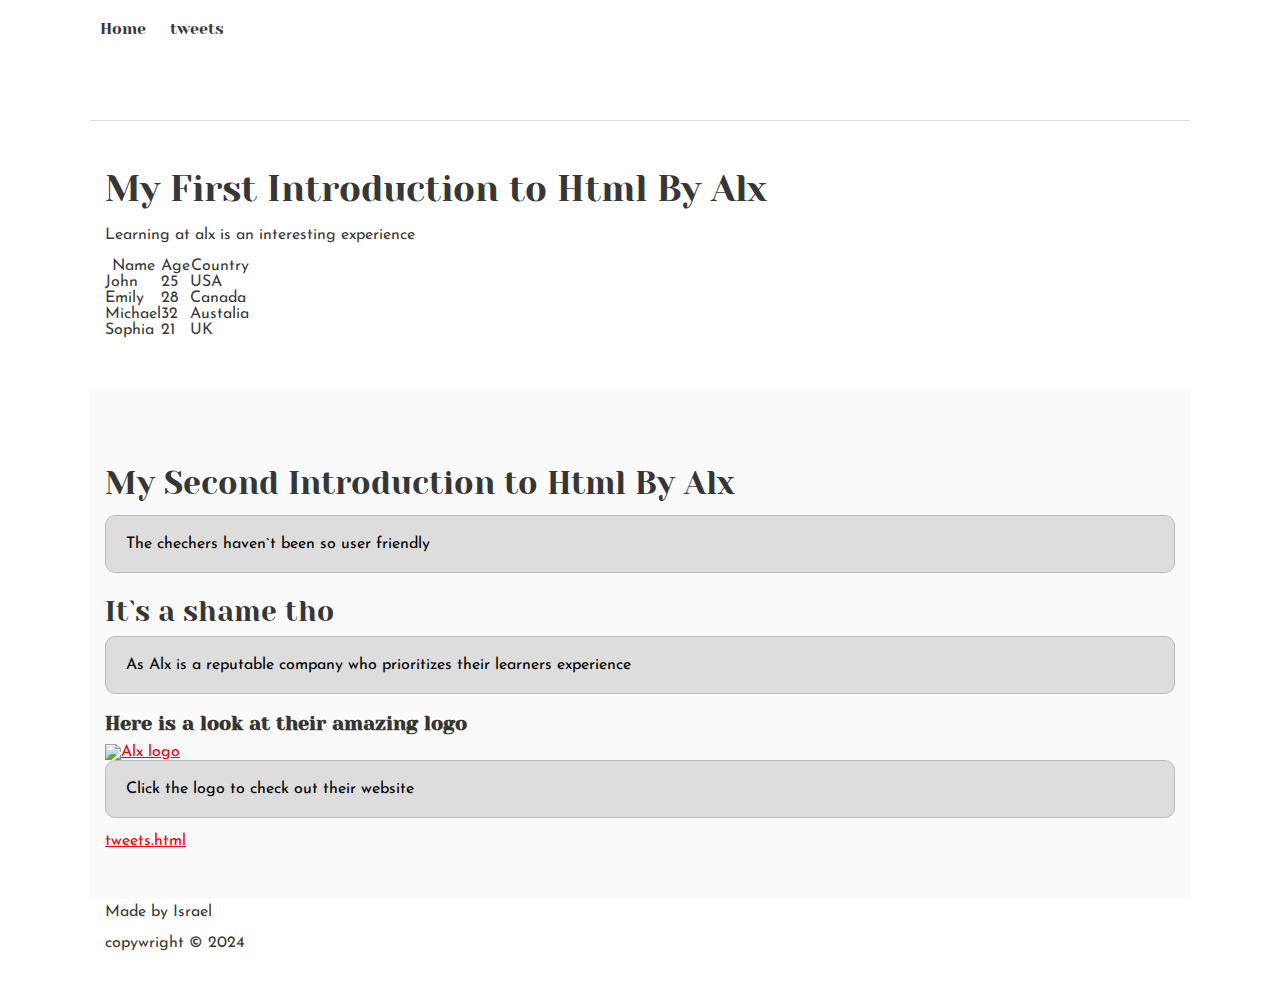
==== css_basic/index.html @ 43af5720 "Adding Directory: css_basic File: base.css, styles.css, index.html, tweets.html" ====
<!DOCTYPE html>
<html lang="en">
<head>
    <meta charset="UTF-8">
    <meta name="viewport" content="width=device-width, initial-scale=1.0">
    <title>Document</title>
    <link rel="stylesheet" href="base.css">
    <link rel="stylesheet" href="styles.css">
</head>
<body>
    <header>
        <nav>
            <ul>
                <li>
                    <a href="#">Home</a>
                </li>
                <li>
                    <a href="tweets.html">tweets</a>
                </li>
            </ul>
        </nav>
    </header>
    <main>
        <article>
            <h1>My First Introduction to Html By Alx </h1>
    <p>Learning at alx is an interesting experience</p>
    <table>
        <thead>
            <tr>
                <th>Name</th>
                <th>Age</th>
                <th>Country</th>
            </tr>
            
        </thead>
        <tbody>
            <tr>
                <td>John</td>
            <td>25</td>
            <td>USA</td>
            </tr>
            <tr>
                <td>Emily</td>
            <td>28</td>
            <td>Canada</td>
            </tr>
            <tr>
                <td>Michael</td>
                <td>32</td>
                <td>Austalia</td>
            </tr>
            <tr>
                <td>Sophia</td>
                <td>21</td>
                <td>UK</td>
            </tr>
            
        </tbody>
    </table>
        </article>
    <aside>
        <h2>My Second Introduction to Html By Alx</h2>
    <p>The chechers haven`t been so user friendly</p>
    <h3>It`s a shame tho</h3>
    <p>As Alx is a reputable company who prioritizes their learners experience</p>
    <h4>Here is a look at their amazing logo</h4>
    
    <a href="#alx">
        <img src="https://i.ibb.co/gTDZZT8/ALX-Logo-07.png" alt="Alx logo">
    </a>
    <p>Click the logo to check out their website</p>
    <a href="tweets.html">tweets.html</a>
    </aside>

    
    
    </main>

    <footer>
        <p>Made by Israel</p>
        <p>copywright &copy; 2024</p>
    </footer>
    

</body>
</html>
---- css_basic/base.css ----
/* Importing webfonts */
/* (If you're learning CSS, you should disregard that) */

@import url(https://fonts.googleapis.com/css?family=Yeseva+One);
@import url(https://fonts.googleapis.com/css?family=Josefin+Sans:400,700,700italic,400italic);


/* CSS reset rules */

html, body {
	height: 100%;
	min-height: 100%;
}
html, body, div, span, applet, object, iframe,
h1, h2, h3, h4, h5, h6, p, blockquote, pre,
a, abbr, acronym, address, big, cite, code,
del, dfn, img, ins, kbd, q, s, samp,
small, strike, sub, sup, tt, var,
b, u, i, center,
dl, dt, dd,
fieldset, form, label, legend,
table, caption, tbody, tfoot, thead, tr, th, td,
article, aside, canvas, details, embed, 
figure, figcaption, footer, header, hgroup, 
menu, nav, output, ruby, section, summary,
time, mark, audio, video {
	margin: 0;
	padding: 0;
	border: 0;
	font-size: 100%;
	font: inherit;
	vertical-align: baseline;
}
/* HTML5 display-role reset for older browsers */
article, aside, details, figcaption, figure, 
footer, header, hgroup, menu, nav, section {
	display: block;
}
body {
	line-height: 1;
}
blockquote, q {
	quotes: none;
}
blockquote:before, blockquote:after,
q:before, q:after {
	content: '';
	content: none;
}
table {
	border-collapse: collapse;
	border-spacing: 0;
}


/* Fonts and colors */

body {
	font-family: 'Josefin Sans', serif;
	color: rgba(0, 0, 0, 0.8);
}
h1, h2, h3, h4, h5, h6, header {
	font-family: 'Yeseva One', sans-serif;
}
article {
}
header {
	border-bottom: 1px solid rgb(221,221,221);
	transition: border-bottom-color 1s ease;
}
header a {
	color: rgba(0, 0, 0, 0.8);
}
aside {
	background: #FAFAFA;
}
aside p {
	border: 1px solid #bbb;
	background: #ddd;
	color: black;
}
footer a {
	color: rgba(0, 0, 0, 0.8);
}
a {
	color: #F80002;
}


/* Positioning and margins */

@media (min-width: 1100px) {
	body {
		width: 1100px;
		margin: 0 auto;
	}
}

article {
	padding: 50px 15px;
}
article > *:first-child {
	margin-top: 0;
}
aside {
	padding: 50px 15px;
}
header .right {
	float: right;
	margin: 0 10px 15px;
}


/* Header */
header {
	padding: 20px 0;
	height: 80px;
}
header ul {
	list-style: none;
	margin: 0;
	padding: 0;
}
header li {
	display: inline;
	vertical-align:middle;
}
header li:first-child {
	margin: 0;
}
header li a {
	margin: 0 10px;
}
header li.logo {
	font-size: 36px;
}
header a {
	text-decoration: none;
}


/* Aside */

aside p {
	border-radius: 10px;
	padding: 20px 20px;
}


/* Footer */

footer {
	padding: 5px 15px;
	height: 80px;
}


/* Text styles and margins */

p {
	margin-bottom: 15px;
}
h1 {
	font-size: 36px;
	margin: 40px 0 20px;
}
h2 {
	font-size: 32px;
	margin: 30px 0 15px;
}
h3 {
	font-size: 28px;
	margin: 25px 0 10px;
}
h4 {
	font-size: 20px;
	font-weight: bold;
	margin: 20px 0 10px;
}
h5 {
	font-size: 18px;
	font-weight: bold;
	margin: 15px 0 10px;
}
h6 {
	font-weight: bold;
	margin: 5px 0;
}

@media (max-width: 800px) {
  body.works_on_smartphone {
  	display: block;
  }
  body.works_on_smartphone main {
  	display: block;
  }
  header .right {
  	float: none;
  }
}
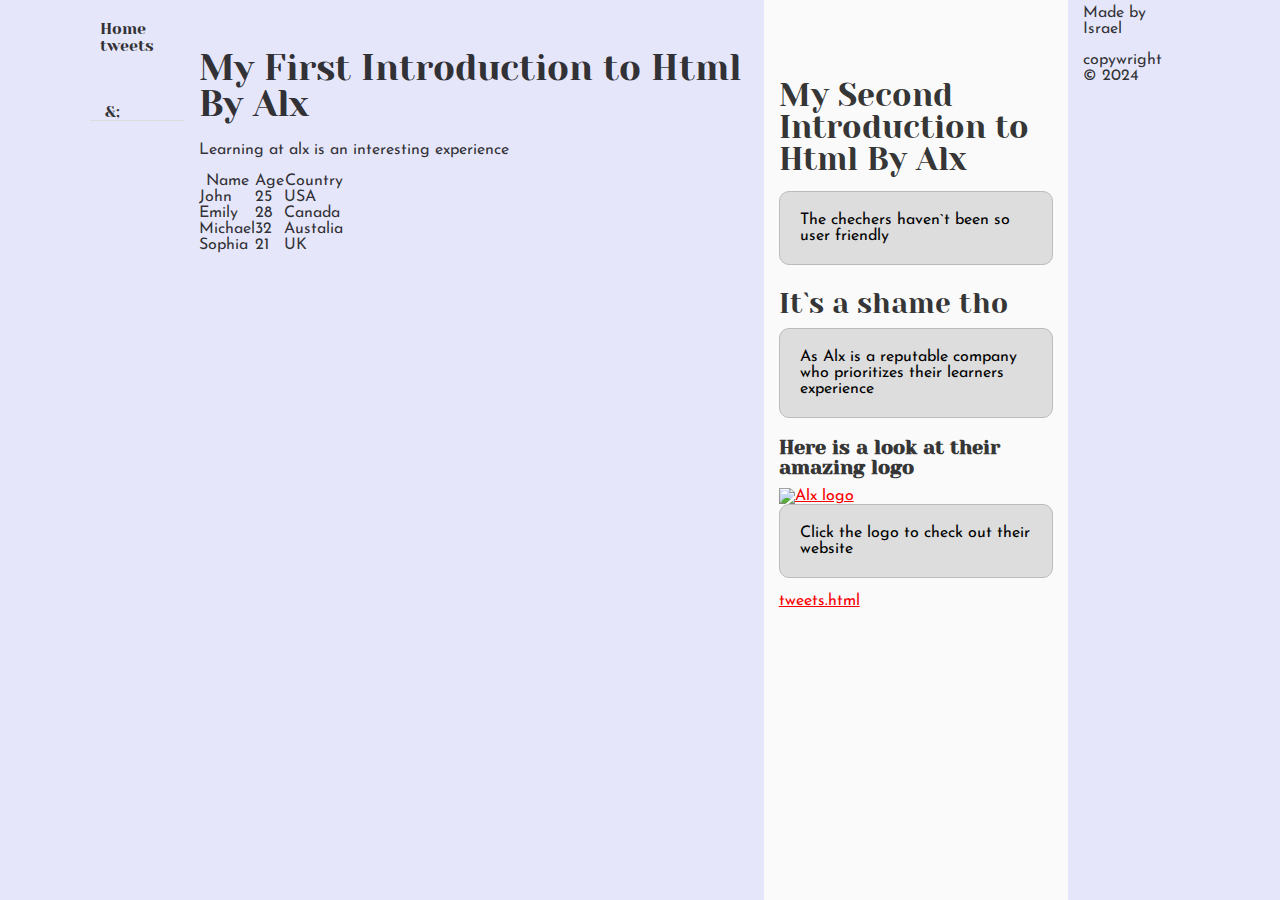
==== commit 8c12502c: "Updating base.css, styles.css and index.html" ====
--- a/css_basic/index.html
+++ b/css_basic/index.html
@@ -7,7 +7,7 @@
     <link rel="stylesheet" href="base.css">
     <link rel="stylesheet" href="styles.css">
 </head>
-<body>
+<body class="works_on_smartphone">
     <header>
         <nav>
             <ul>
@@ -19,6 +19,7 @@
                 </li>
             </ul>
         </nav>
+        <article class="logo">&;</article>
     </header>
     <main>
         <article>
--- a/css_basic/styles.css
+++ b/css_basic/styles.css
@@ -0,0 +1,19 @@
+body ,main {
+    display: flex;
+}
+body {
+    flex-direction: body;
+    background-color: lavender;
+}
+main {
+    flex-direction: row;
+    flex: auto;
+}
+article {
+    flex: 2;
+    overflow-y: auto;
+}
+aside {
+    flex: 1;
+    overflow-y: auto;
+}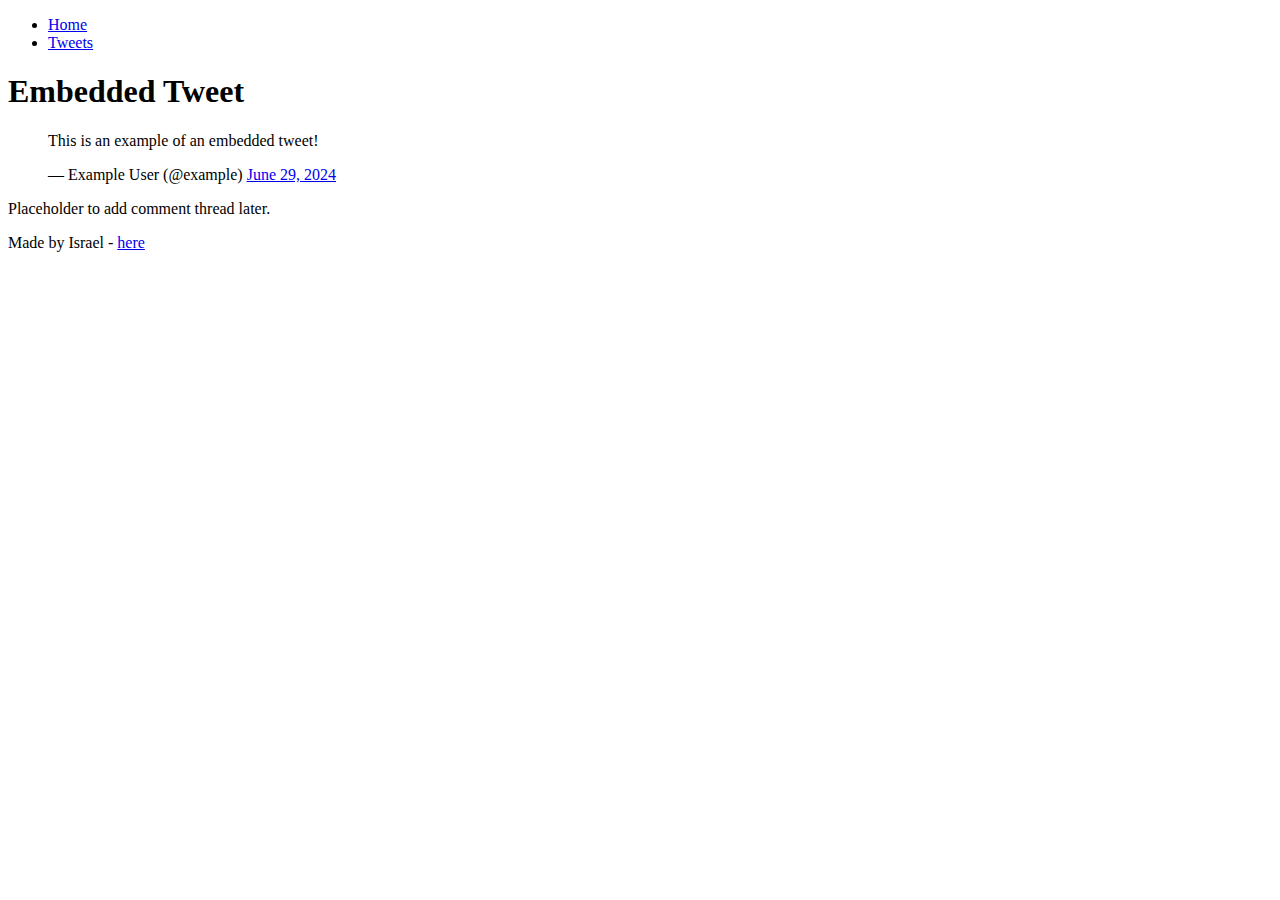
==== commit 86aceb03: "Fixing erros in task 3" ====
--- a/css_basic/index.html
+++ b/css_basic/index.html
@@ -3,85 +3,36 @@
 <head>
     <meta charset="UTF-8">
     <meta name="viewport" content="width=device-width, initial-scale=1.0">
-    <title>Document</title>
-    <link rel="stylesheet" href="base.css">
-    <link rel="stylesheet" href="styles.css">
+    <title>Tweets</title>
 </head>
 <body class="works_on_smartphone">
     <header>
         <nav>
             <ul>
-                <li>
-                    <a href="#">Home</a>
-                </li>
-                <li>
-                    <a href="tweets.html">tweets</a>
-                </li>
+                <li><a href="index.html">Home</a></li>
+                <li><a href="tweets.html">Tweets</a></li>
             </ul>
         </nav>
-        <article class="logo">&;</article>
     </header>
+    
     <main>
         <article>
-            <h1>My First Introduction to Html By Alx </h1>
-    <p>Learning at alx is an interesting experience</p>
-    <table>
-        <thead>
-            <tr>
-                <th>Name</th>
-                <th>Age</th>
-                <th>Country</th>
-            </tr>
-            
-        </thead>
-        <tbody>
-            <tr>
-                <td>John</td>
-            <td>25</td>
-            <td>USA</td>
-            </tr>
-            <tr>
-                <td>Emily</td>
-            <td>28</td>
-            <td>Canada</td>
-            </tr>
-            <tr>
-                <td>Michael</td>
-                <td>32</td>
-                <td>Austalia</td>
-            </tr>
-            <tr>
-                <td>Sophia</td>
-                <td>21</td>
-                <td>UK</td>
-            </tr>
-            
-        </tbody>
-    </table>
+            <h1>Embedded Tweet</h1>
+            <!-- Embedded tweet code -->
+            <blockquote class="twitter-tweet">
+                <p lang="en" dir="ltr">This is an example of an embedded tweet!</p>&mdash; Example User (@example)
+                <a href="https://twitter.com/example/status/1234567890123456789?ref_src=twsrc%5Etfw">June 29, 2024</a>
+            </blockquote> 
+            <script async src="https://platform.twitter.com/widgets.js" charset="utf-8"></script>
         </article>
-    <aside>
-        <h2>My Second Introduction to Html By Alx</h2>
-    <p>The chechers haven`t been so user friendly</p>
-    <h3>It`s a shame tho</h3>
-    <p>As Alx is a reputable company who prioritizes their learners experience</p>
-    <h4>Here is a look at their amazing logo</h4>
+        
+        <aside>
+            <p>Placeholder to add comment thread later.</p>
+        </aside>
+    </main>
     
-    <a href="#alx">
-        <img src="https://i.ibb.co/gTDZZT8/ALX-Logo-07.png" alt="Alx logo">
-    </a>
-    <p>Click the logo to check out their website</p>
-    <a href="tweets.html">tweets.html</a>
-    </aside>
-
-    
-    
-    </main>
-
     <footer>
-        <p>Made by Israel</p>
-        <p>copywright &copy; 2024</p>
+        <p>Made by Israel - <a href="https://example.com" target="_blank">here</a></p>
     </footer>
-    
-
 </body>
-</html>+</html>
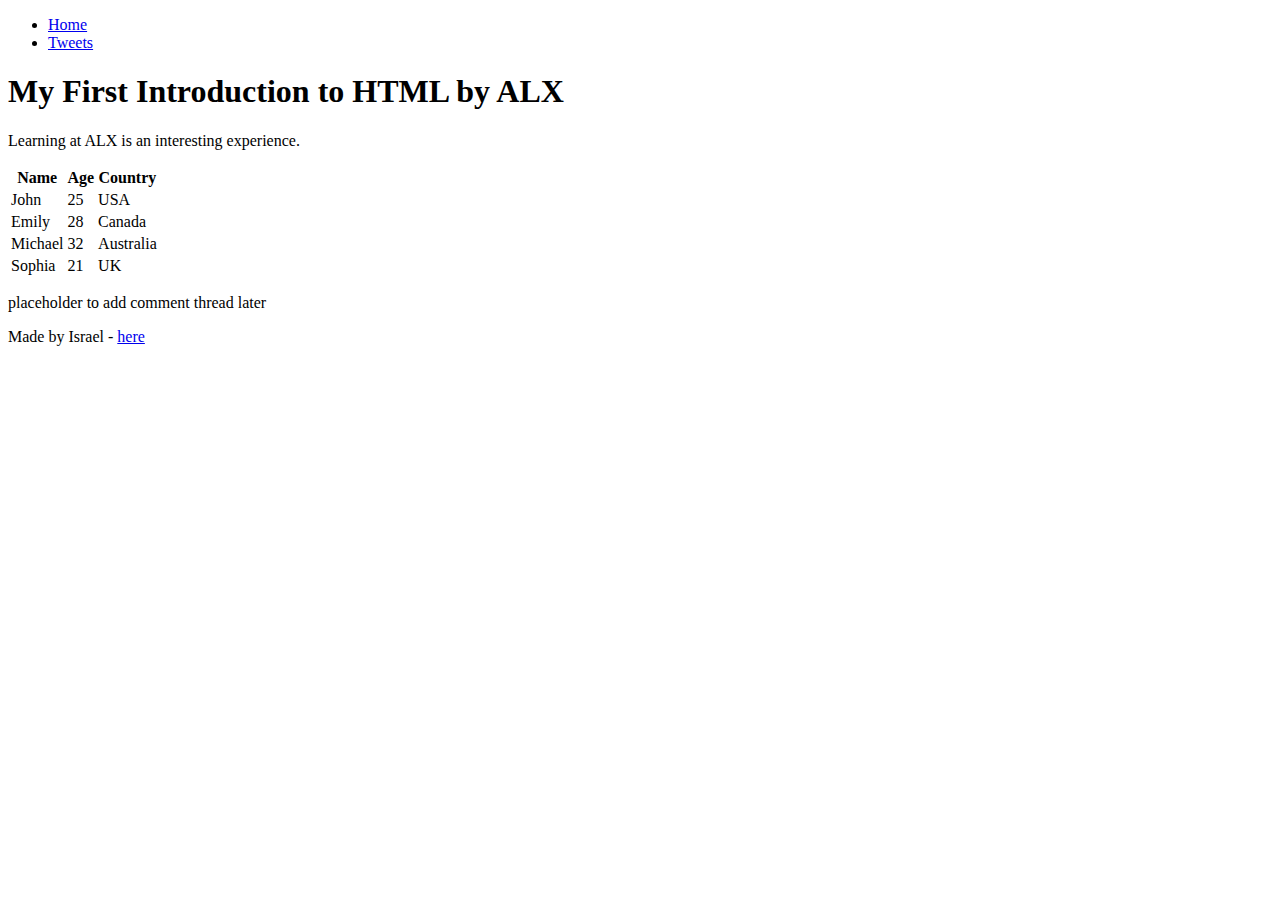
==== commit ed742ea3: "Adding embedded tweet" ====
--- a/css_basic/index.html
+++ b/css_basic/index.html
@@ -3,7 +3,7 @@
 <head>
     <meta charset="UTF-8">
     <meta name="viewport" content="width=device-width, initial-scale=1.0">
-    <title>Tweets</title>
+    <title>Document</title>
 </head>
 <body class="works_on_smartphone">
     <header>
@@ -17,17 +17,27 @@
     
     <main>
         <article>
-            <h1>Embedded Tweet</h1>
-            <!-- Embedded tweet code -->
-            <blockquote class="twitter-tweet">
-                <p lang="en" dir="ltr">This is an example of an embedded tweet!</p>&mdash; Example User (@example)
-                <a href="https://twitter.com/example/status/1234567890123456789?ref_src=twsrc%5Etfw">June 29, 2024</a>
-            </blockquote> 
-            <script async src="https://platform.twitter.com/widgets.js" charset="utf-8"></script>
+            <h1>My First Introduction to HTML by ALX</h1>
+            <p>Learning at ALX is an interesting experience.</p>
+            <table>
+                <thead>
+                    <tr>
+                        <th>Name</th>
+                        <th>Age</th>
+                        <th>Country</th>
+                    </tr>
+                </thead>
+                <tbody>
+                    <tr><td>John</td><td>25</td><td>USA</td></tr>
+                    <tr><td>Emily</td><td>28</td><td>Canada</td></tr>
+                    <tr><td>Michael</td><td>32</td><td>Australia</td></tr>
+                    <tr><td>Sophia</td><td>21</td><td>UK</td></tr>
+                </tbody>
+            </table>
         </article>
         
         <aside>
-            <p>Placeholder to add comment thread later.</p>
+            <p>placeholder to add comment thread later</p>
         </aside>
     </main>
     
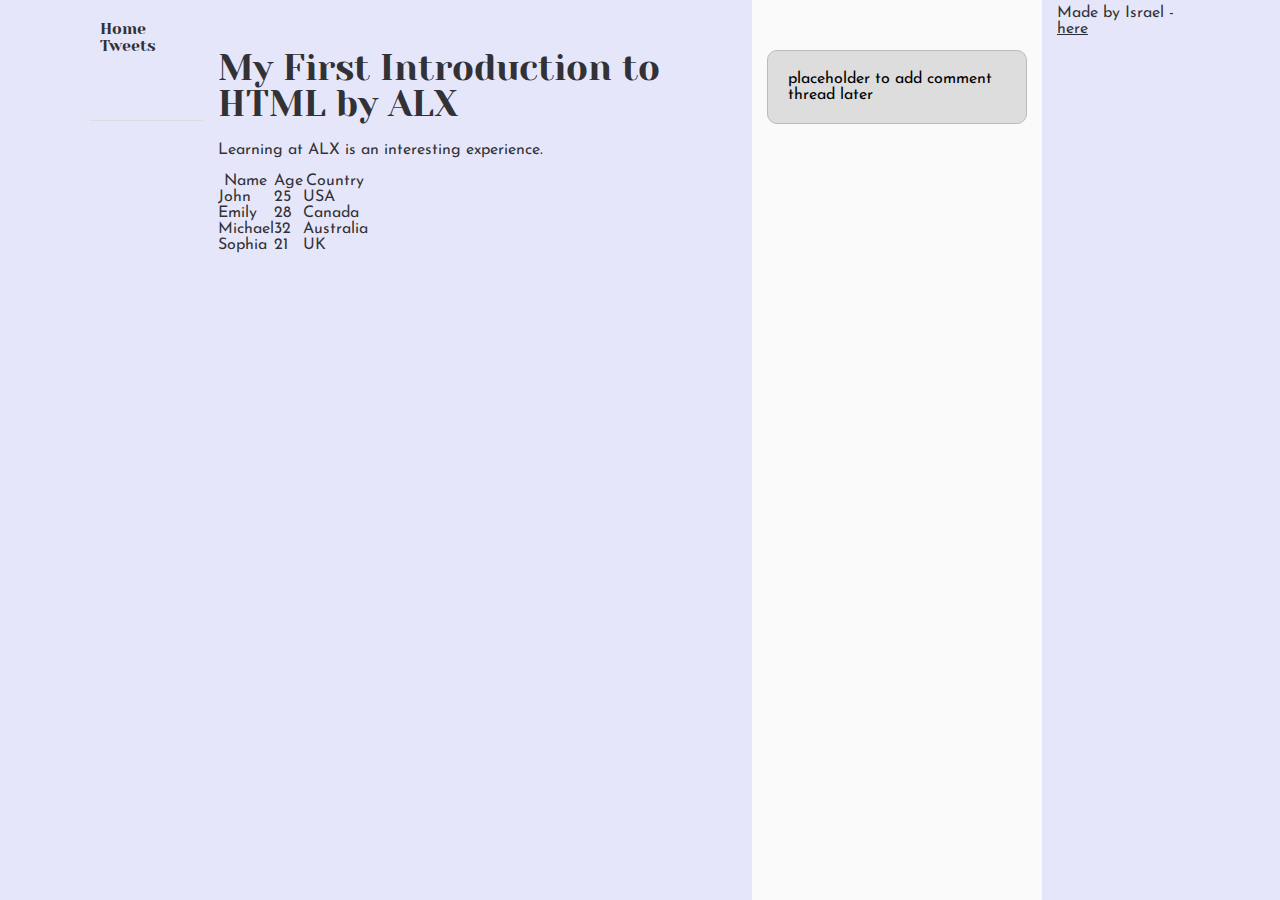
==== commit d87a0fc2: "Linking css with html" ====
--- a/css_basic/index.html
+++ b/css_basic/index.html
@@ -4,6 +4,8 @@
     <meta charset="UTF-8">
     <meta name="viewport" content="width=device-width, initial-scale=1.0">
     <title>Document</title>
+    <link href="base.css" rel="stylesheet">
+<link href="styles.css" rel="stylesheet">
 </head>
 <body class="works_on_smartphone">
     <header>
--- a/css_basic/base.css
+++ b/css_basic/base.css
@@ -0,0 +1,200 @@
+/* Importing webfonts */
+/* (If you're learning CSS, you should disregard that) */
+
+@import url(https://fonts.googleapis.com/css?family=Yeseva+One);
+@import url(https://fonts.googleapis.com/css?family=Josefin+Sans:400,700,700italic,400italic);
+
+
+/* CSS reset rules */
+
+html, body {
+	height: 100%;
+	min-height: 100%;
+}
+html, body, div, span, applet, object, iframe,
+h1, h2, h3, h4, h5, h6, p, blockquote, pre,
+a, abbr, acronym, address, big, cite, code,
+del, dfn, img, ins, kbd, q, s, samp,
+small, strike, sub, sup, tt, var,
+b, u, i, center,
+dl, dt, dd,
+fieldset, form, label, legend,
+table, caption, tbody, tfoot, thead, tr, th, td,
+article, aside, canvas, details, embed, 
+figure, figcaption, footer, header, hgroup, 
+menu, nav, output, ruby, section, summary,
+time, mark, audio, video {
+	margin: 0;
+	padding: 0;
+	border: 0;
+	font-size: 100%;
+	font: inherit;
+	vertical-align: baseline;
+}
+/* HTML5 display-role reset for older browsers */
+article, aside, details, figcaption, figure, 
+footer, header, hgroup, menu, nav, section {
+	display: block;
+}
+body {
+	line-height: 1;
+}
+blockquote, q {
+	quotes: none;
+}
+blockquote:before, blockquote:after,
+q:before, q:after {
+	content: '';
+	content: none;
+}
+table {
+	border-collapse: collapse;
+	border-spacing: 0;
+}
+
+
+/* Fonts and colors */
+
+body {
+	font-family: 'Josefin Sans', serif;
+	color: rgba(0, 0, 0, 0.8);
+}
+h1, h2, h3, h4, h5, h6, header {
+	font-family: 'Yeseva One', sans-serif;
+}
+article {
+}
+header {
+	border-bottom: 1px solid rgb(221,221,221);
+	transition: border-bottom-color 1s ease;
+}
+header a {
+	color: rgba(0, 0, 0, 0.8);
+}
+aside {
+	background: #FAFAFA;
+}
+aside p {
+	border: 1px solid #bbb;
+	background: #ddd;
+	color: black;
+}
+footer a {
+	color: rgba(0, 0, 0, 0.8);
+}
+a {
+	color: #F80002;
+}
+
+
+/* Positioning and margins */
+
+@media (min-width: 1100px) {
+	body {
+		width: 1100px;
+		margin: 0 auto;
+	}
+}
+
+article {
+	padding: 50px 15px;
+}
+article > *:first-child {
+	margin-top: 0;
+}
+aside {
+	padding: 50px 15px;
+}
+header .right {
+	float: right;
+	margin: 0 10px 15px;
+}
+
+
+/* Header */
+header {
+	padding: 20px 0;
+	height: 80px;
+}
+header ul {
+	list-style: none;
+	margin: 0;
+	padding: 0;
+}
+header li {
+	display: inline;
+	vertical-align:middle;
+}
+header li:first-child {
+	margin: 0;
+}
+header li a {
+	margin: 0 10px;
+}
+header li.logo {
+	font-size: 36px;
+}
+header a {
+	text-decoration: none;
+}
+
+
+/* Aside */
+
+aside p {
+	border-radius: 10px;
+	padding: 20px 20px;
+}
+
+
+/* Footer */
+
+footer {
+	padding: 5px 15px;
+	height: 80px;
+}
+
+
+/* Text styles and margins */
+
+p {
+	margin-bottom: 15px;
+}
+h1 {
+	font-size: 36px;
+	margin: 40px 0 20px;
+}
+h2 {
+	font-size: 32px;
+	margin: 30px 0 15px;
+}
+h3 {
+	font-size: 28px;
+	margin: 25px 0 10px;
+}
+h4 {
+	font-size: 20px;
+	font-weight: bold;
+	margin: 20px 0 10px;
+}
+h5 {
+	font-size: 18px;
+	font-weight: bold;
+	margin: 15px 0 10px;
+}
+h6 {
+	font-weight: bold;
+	margin: 5px 0;
+}
+
+@media (max-width: 800px) {
+  body.works_on_smartphone {
+  	display: block;
+  }
+  body.works_on_smartphone main {
+  	display: block;
+  }
+  header .right {
+  	float: none;
+  }
+}--- a/css_basic/styles.css
+++ b/css_basic/styles.css
@@ -0,0 +1,19 @@
+body ,main {
+    display: flex;
+}
+body {
+    flex-direction: body;
+    background-color: lavender;
+}
+main {
+    flex-direction: row;
+    flex: auto;
+}
+article {
+    flex: 2;
+    overflow-y: auto;
+}
+aside {
+    flex: 1;
+    overflow-y: auto;
+}